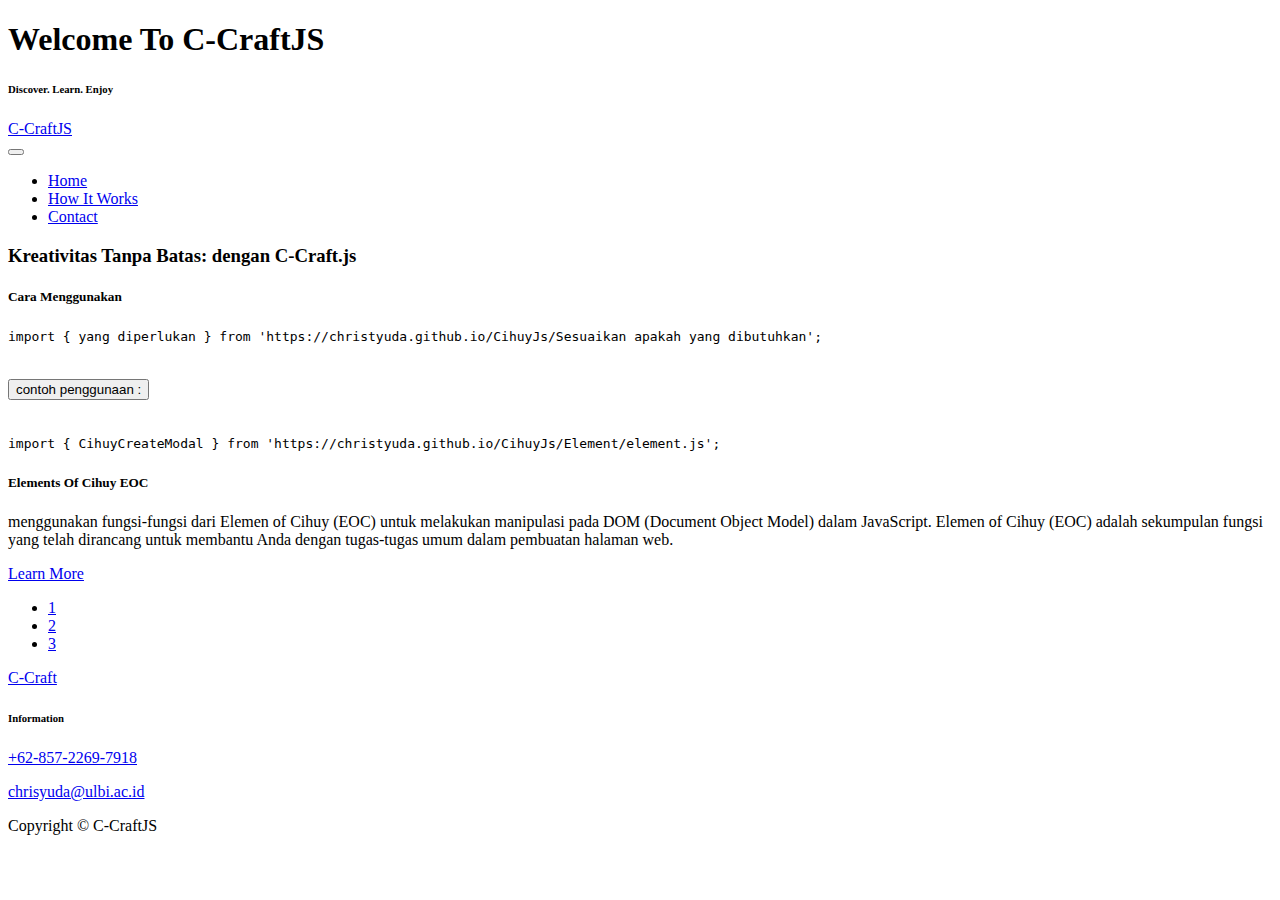
==== index.html @ d3fb01d3 "delete learnmore" ====
<!doctype html>
<html lang="en">
    <head>
        <meta charset="utf-8">
        <meta name="viewport" content="width=device-width, initial-scale=1">

        <meta name="description" content="">
        <meta name="author" content="">

        <title>Topic Listing Page</title>

        <!-- CSS FILES -->        
        <link rel="preconnect" href="https://fonts.googleapis.com">
        
        <link rel="preconnect" href="https://fonts.gstatic.com" crossorigin>

        <link href="https://fonts.googleapis.com/css2?family=Montserrat:wght@500;600;700&family=Open+Sans&display=swap" rel="stylesheet">
                        
        <link href="css/bootstrap.min.css" rel="stylesheet">

        <link href="css/bootstrap-icons.css" rel="stylesheet">

        <link href="css/c-craftjs.css" rel="stylesheet">
<!--

TemplateMo 590 topic listing

https://templatemo.com/tm-590-topic-listing

-->
    </head>
    
    <body class="topics-listing-page" id="top">

        <main>
            <section class="hero-section d-flex justify-content-center align-items-center" id="section_1">
                <div class="container">
                    <div class="row">
                        <div class="col-lg-8 col-12 mx-auto text-center">
                            <h1 class="text-white">Welcome To C-CraftJS</h1>
                            <h6>Discover. Learn. Enjoy</h6>
                            <img src="./images/Logo/200 px logo.png" alt="" style="display: block; margin: 0 auto;">
                        </div>
                    </div>
                </div>
            </section>
            

            <nav class="navbar navbar-expand-lg">
                <div class="container">
                    <a class="navbar-brand" href="index.html">
                        <span>C-CraftJS</span>
                    </a>

                    <div class="d-lg-none ms-auto me-4">
                        <a href="#top" class="navbar-icon bi-person smoothscroll"></a>
                    </div>
    
                    <button class="navbar-toggler" type="button" data-bs-toggle="collapse" data-bs-target="#navbarNav" aria-controls="navbarNav" aria-expanded="false" aria-label="Toggle navigation">
                        <span class="navbar-toggler-icon"></span>
                    </button>
    
                    <div class="collapse navbar-collapse" id="navbarNav">
                        <ul class="navbar-nav ms-lg-5 me-lg-auto">
                            <li class="nav-item">
                                <a class="nav-link click-scroll" href="index.html#section_1">Home</a>
                            </li>

                            <li class="nav-item">
                                <a class="nav-link click-scroll" href="index.html#section_2">How It Works</a>
                            </li>
    
    
                            <li class="nav-item">
                                <a class="nav-link click-scroll" href="index.html#section_5">Contact</a>
                            </li>

                           
                        </ul>

                        <div class="d-none d-lg-block">
                            <a href="#top" class="navbar-icon bi-person smoothscroll"></a>
                        </div>
                    </div>
                </div>
            </nav>


            


            <section class="section-padding">
                <div class="container">
                    <div class="row">

                        <div class="col-lg-12 col-12 text-center">
                            <h3 class="mb-4">Kreativitas Tanpa Batas: dengan C-Craft.js</h3>
                        </div>

                        <div class="col-lg-8 col-12 mt-3 mx-auto" >
                            <div class="custom-block custom-block-topics-listing bg-white shadow-lg mb-5">
                                <div class="d-flex">

                                    <div class="custom-block-topics-listing-info d-flex">
                                        <div>
                                            <h5 class="mb-2">Cara Menggunakan</h5>

                                            <p class="mb-0"><code>import { yang diperlukan } from 'https://christyuda.github.io/CihuyJs/Sesuaikan apakah yang dibutuhkan';</code> </p><br>
                                            <button class="btn btn-info">contoh penggunaan : </button><br><br>
                                            <p class="mb-0"><code>import { CihuyCreateModal } from 'https://christyuda.github.io/CihuyJs/Element/element.js';</code> </p>

                                        </div>
                                    </div>
                                </div>
                            </div>
                        </div>

                        <div class="col-lg-8 col-12 mt-3 mx-auto" id="content-slider">
                            <div class="custom-block custom-block-topics-listing bg-white shadow-lg mb-5">
                                <div class="d-flex">
                                    <div class="custom-block-topics-listing-info d-flex">
                                        <div class="slide-content">
                                            <h5 class="mb-2">Slide 1</h5>
                                            <p class="mb-0">Content for Slide 1...</p>
                                            <a href="eoc.html" class="btn custom-btn mt-3 mt-lg-4">Learn More</a>
                                        </div>
                                    </div>
                                </div>
                            </div>
                        </div>
                        
                        <ul class="pagination justify-content-center mb-0">
                            <li class="page-item" data-slide="0"><a class="page-link" href="#">1</a></li>
                            <li class="page-item" data-slide="1"><a class="page-link" href="#">2</a></li>
                            <li class="page-item" data-slide="2"><a class="page-link" href="#">3</a></li>
                        </ul>
                            

                        <!-- <div class="col-lg-12 col-12">
                            <nav aria-label="Page navigation example">
                                <ul class="pagination justify-content-center mb-0">
                                    <li class="page-item">
                                        <a class="page-link" href="#" aria-label="Previous">
                                            <span aria-hidden="true">Prev</span>
                                        </a>
                                    </li>

                                    <li class="page-item active" aria-current="page">
                                        <a class="page-link" href="#">1</a>
                                    </li>
                                    
                                    <li class="page-item">
                                        <a class="page-link" href="#">2</a>
                                    </li>
                                    
                                    <li class="page-item">
                                        <a class="page-link" href="#">3</a>
                                    </li>

                                    <li class="page-item">
                                        <a class="page-link" href="#">4</a>
                                    </li>

                                    <li class="page-item">
                                        <a class="page-link" href="#">5</a>
                                    </li>
                                    
                                    <li class="page-item">
                                        <a class="page-link" href="#" aria-label="Next">
                                            <span aria-hidden="true">Next</span>
                                        </a>
                                    </li>
                                </ul>
                            </nav>
                        </div> -->

                    </div>
                </div>
            </section>


           
        </main>

		<footer class="site-footer section-padding">
            <div class="container">
                <div class="row">

                    <div class="col-lg-3 col-12 mb-4 pb-2">
                        <a class="navbar-brand mb-2" href="index.html">
                            <span>C-Craft</span>
                        </a>
                    </div>

                 
                    <div class="col-lg-3 col-md-4 col-6 mb-4 mb-lg-0">
                        <h6 class="site-footer-title mb-3">Information</h6>

                        <p class="text-white d-flex mb-1">
                            <a href="tel: +62-857-2269-7918" class="site-footer-link">
                                +62-857-2269-7918
                            </a>
                        </p>

                        <p class="text-white d-flex">
                            <a href="mailto:chrisyuda@ulbi.ac.id" class="site-footer-link">
                                chrisyuda@ulbi.ac.id
                            </a>
                        </p>
                    </div>

                    <div class="col-lg-3 col-md-4 col-12 mt-4 mt-lg-0 ms-auto">

                        <p class="copyright-text mt-lg-5 mt-4">Copyright © C-CraftJS
                        
                    </div>

                </div>
            </div>
        </footer>

        <!-- JAVASCRIPT FILES -->
        <script src="js/jquery.min.js"></script>
        <script src="js/bootstrap.bundle.min.js"></script>
        <script src="js/jquery.sticky.js"></script>
        <script src="js/custom.js"></script>
        <style>
            .slide-content {
                display: none; /* Sembunyikan semua konten slide */
            }
        
            .slide-content.active {
                display: block; /* Tampilkan konten slide yang aktif */
            }
        </style>
        
        <script>
            const contentSlider = document.getElementById("content-slider");
            const slideContents = [
                {
                    title: "Elements Of Cihuy EOC ",
                    content: "menggunakan fungsi-fungsi dari Elemen of Cihuy (EOC) untuk melakukan manipulasi pada DOM (Document Object Model) dalam JavaScript. Elemen of Cihuy (EOC) adalah sekumpulan fungsi yang telah dirancang untuk membantu Anda dengan tugas-tugas umum dalam pembuatan halaman web. ",
                    link: "eoc.html"
                },
                {
                    title: "API Of Cihuy AOC ",
                    content: "menggunakan Dengan memanfaatkan fungsi ini, Anda dapat mengambil informasi dari API dan mengintegrasikannya. Fungsi nya adalah melakukan pemanggilan API GET, POST  ",
                    link: "#"
                },
                // Tambahkan lebih banyak konten slide...
            ];
        
            // Fungsi untuk mengganti konten slide
            function changeSlide(slide) {
                const slideContent = contentSlider.querySelector(".slide-content");
                slideContent.innerHTML = `
                    <h5 class="mb-2">${slide.title}</h5>
                    <p class="mb-0">${slide.content}</p>
                    <a href="${slide.link}" class="btn custom-btn mt-3 mt-lg-4">Learn More</a>
                `;
        
                // Hapus kelas "active" dari semua konten slide
                const allSlideContents = contentSlider.querySelectorAll(".slide-content");
                allSlideContents.forEach(content => {
                    content.classList.remove("active");
                });
        
                // Tambahkan kelas "active" ke konten slide yang sedang ditampilkan
                slideContent.classList.add("active");
            }
        
            // Fungsi untuk menangani klik pada tautan halaman
            function handlePageClick(event) {
                event.preventDefault(); // Mencegah aksi default dari tautan
                const targetSlide = parseInt(event.target.parentNode.getAttribute("data-slide"));
                changeSlide(slideContents[targetSlide]);
            }
        
            // Tambahkan event listener ke setiap tautan halaman
            const pageLinks = document.querySelectorAll(".page-item a");
            pageLinks.forEach(link => {
                link.addEventListener("click", handlePageClick);
            });
        
            // Panggil fungsi pertama kali untuk menampilkan konten awal
            changeSlide(slideContents[0]);
        </script>
        

    </body>
</html>
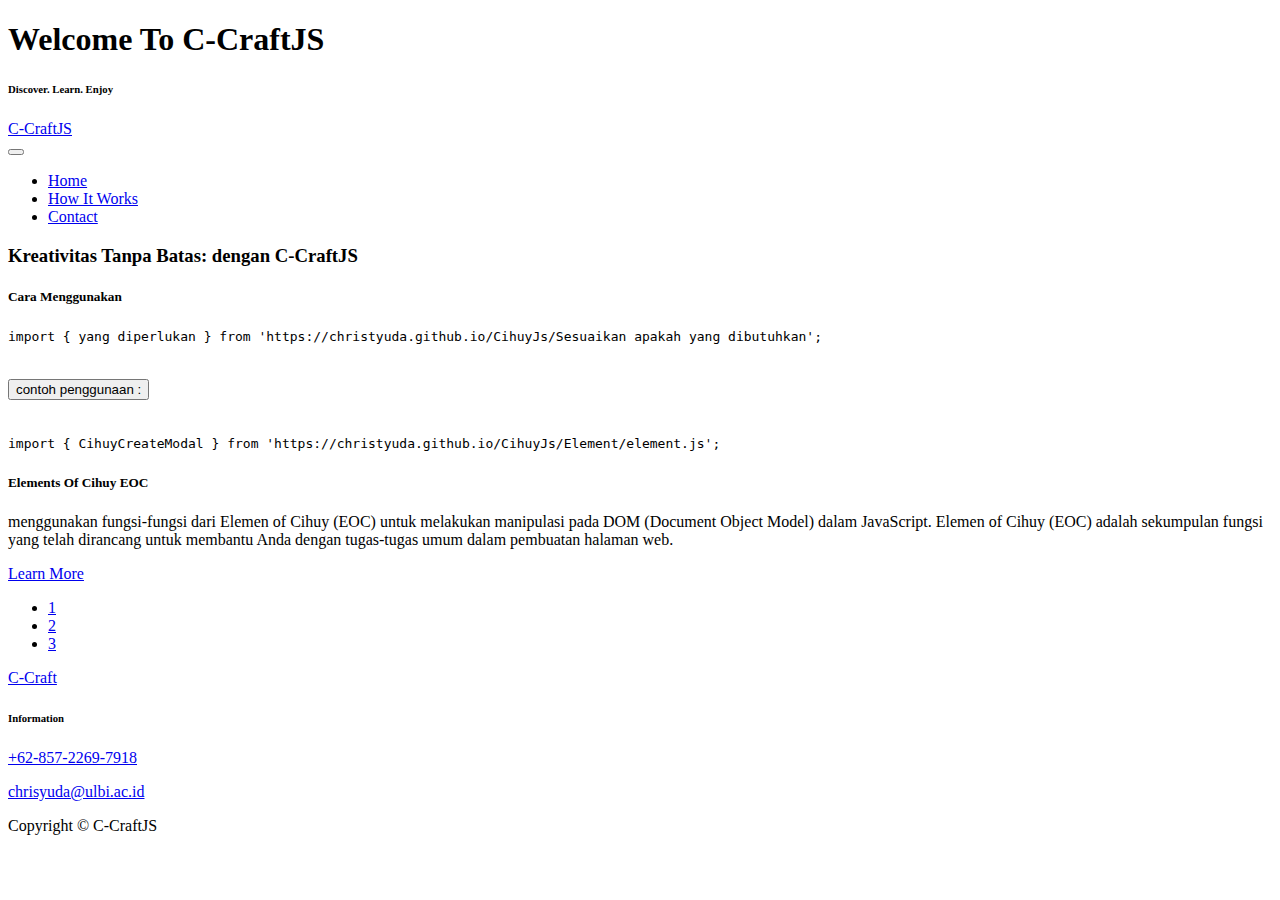
==== commit a31535d2: "new add modul api" ====
--- a/index.html
+++ b/index.html
@@ -94,7 +94,7 @@
                     <div class="row">
 
                         <div class="col-lg-12 col-12 text-center">
-                            <h3 class="mb-4">Kreativitas Tanpa Batas: dengan C-Craft.js</h3>
+                            <h3 class="mb-4">Kreativitas Tanpa Batas: dengan C-CraftJS </h3>
                         </div>
 
                         <div class="col-lg-8 col-12 mt-3 mx-auto" >
@@ -245,7 +245,7 @@
                 {
                     title: "API Of Cihuy AOC ",
                     content: "menggunakan Dengan memanfaatkan fungsi ini, Anda dapat mengambil informasi dari API dan mengintegrasikannya. Fungsi nya adalah melakukan pemanggilan API GET, POST  ",
-                    link: "#"
+                    link: "aoc.html"
                 },
                 // Tambahkan lebih banyak konten slide...
             ];
